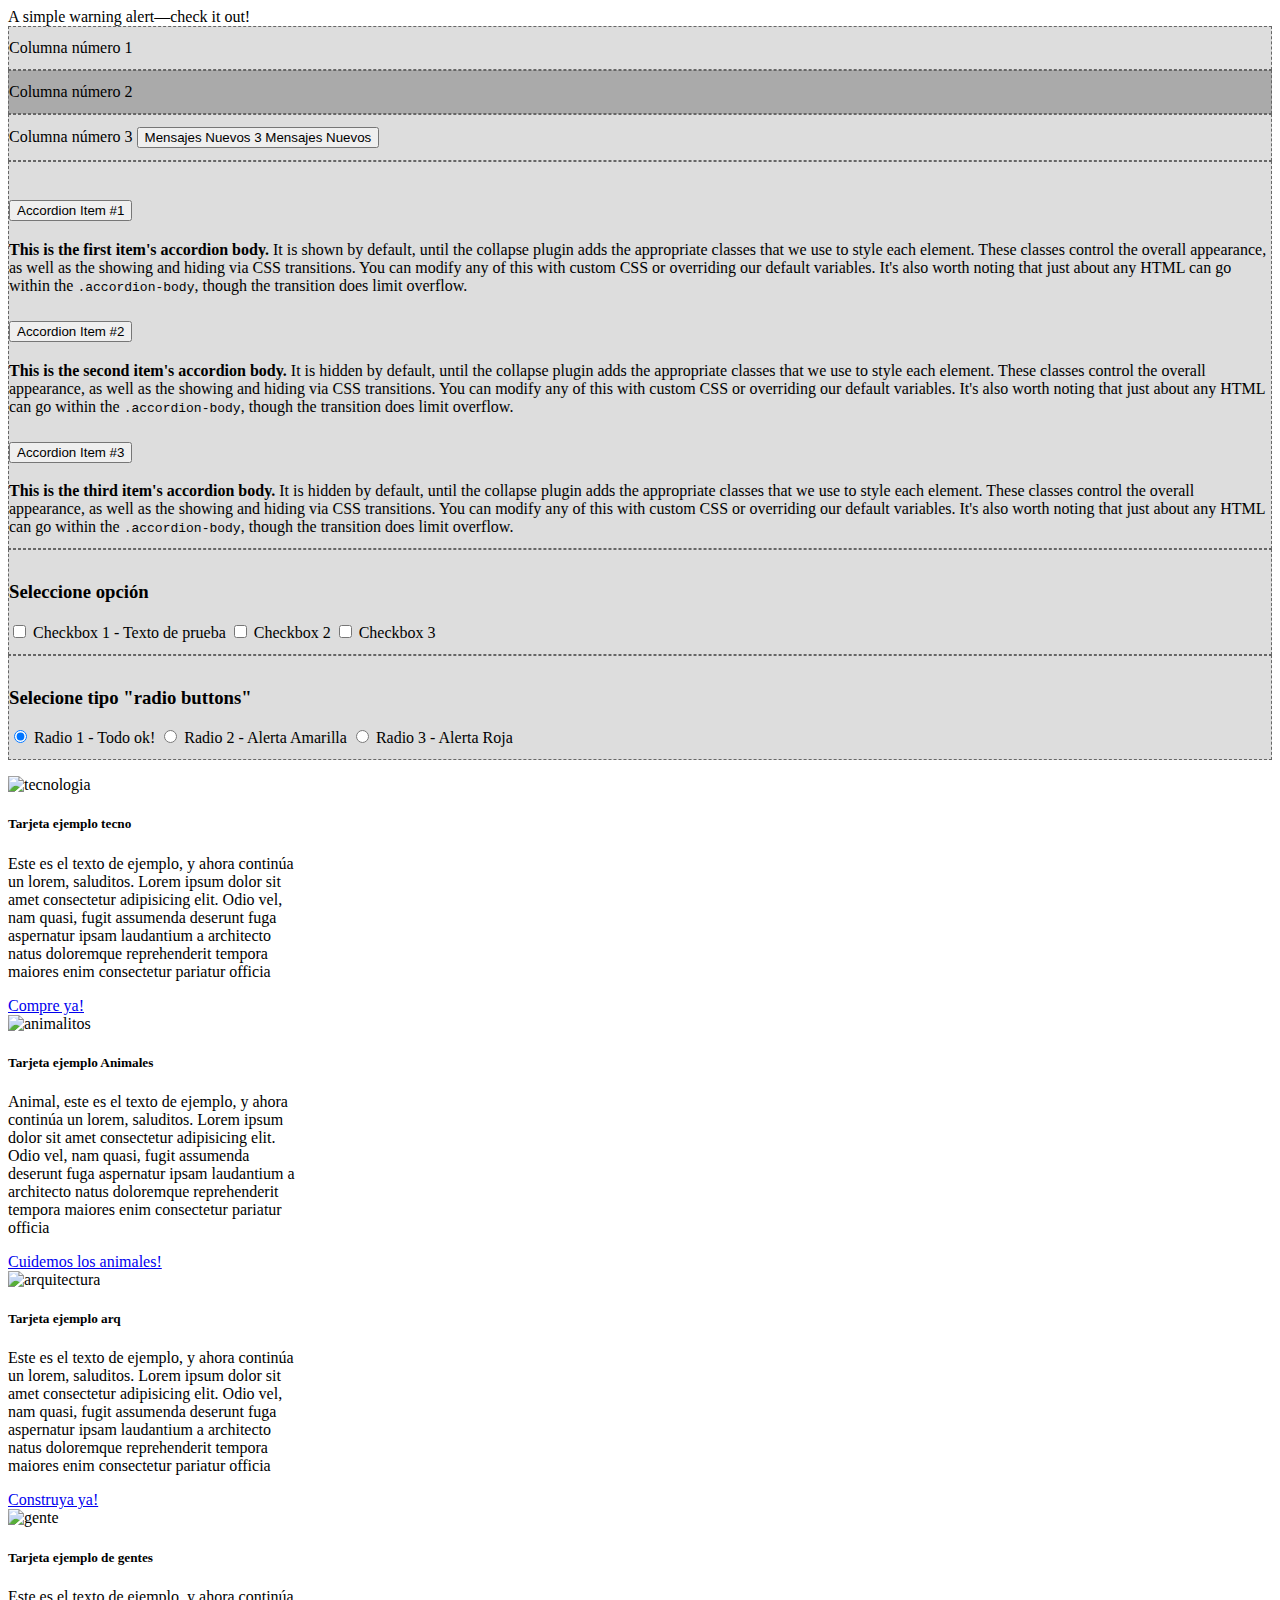
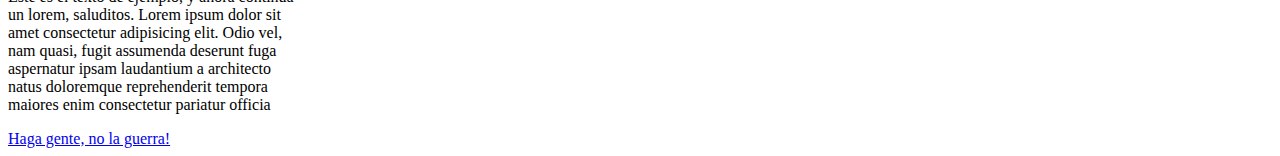
==== index.html @ 88693b5d "v1 y 2" ====
<!doctype html>
<html lang="en">

<head>
 <meta charset="utf-8">
 <meta name="viewport" content="width=device-width, initial-scale=1">
 <link href="https://cdn.jsdelivr.net/npm/bootstrap@5.2.3/dist/css/bootstrap.min.css" rel="stylesheet"
  integrity="sha384-rbsA2VBKQhggwzxH7pPCaAqO46MgnOM80zW1RWuH61DGLwZJEdK2Kadq2F9CUG65" crossorigin="anonymous">
 <title>Bootstrap demo</title>
 <style>
  .row>.col,
  .bd-example-row .row>[class^="col-"] {
   padding-top: .75rem;
   padding-bottom: .75rem;
   background-color: #ddd;
   border: 1px dashed #666;

  }
 </style>
</head>

<body>
 <!-- Alerts amarillo -->
 <div class="alert alert-warning" role="alert">
  A simple warning alert—check it out!
 </div>

 <div class="container">
  <!-- Filas y Columnas -->
  <div class="row">
   <div class="col">
    Columna número 1
   </div>
   <div class="col" style="background-color: #aaa">
    Columna número 2
   </div>
   <div class="col">
    Columna número 3
    <button type="button" class="btn btn-primary position-relative">
     Mensajes Nuevos
     <span class="position-absolute top-0 start-100 translate-middle badge rounded-pill bg-danger">
      3
      <span class="visually-hidden" style="">Mensajes Nuevos</span>
     </span>
    </button>
   </div>
  </div>

  <!-- <div class="row">
   <div class="col-4">
    <form>
     <div class="mb-3">
      <label for="exampleInputEmail1" class="form-label">Email address</label>
      <input type="email" class="form-control" id="exampleInputEmail1" aria-describedby="emailHelp">
      <div id="emailHelp" class="form-text">We'll never share your email with anyone else.</div>
     </div>
     <div class="mb-3">
      <label for="exampleInputPassword1" class="form-label">Password</label>
      <input type="password" class="form-control" id="exampleInputPassword1">
     </div>
     <div class="mb-3 form-check">
      <input type="checkbox" class="form-check-input" id="exampleCheck1">
      <label class="form-check-label" for="exampleCheck1">Check me out</label>
     </div>
     <button type="submit" class="btn btn-primary">Submit</button>
    </form>

    <div class="mb-3">
     <label for="exampleFormControlInput1" class="form-label">Email address</label>
     <input type="email" class="form-control" id="exampleFormControlInput1" placeholder="name@example.com">
    </div>
    <div class="mb-3">
     <label for="exampleFormControlTextarea1" class="form-label">Example textarea</label>
     <textarea class="form-control" id="exampleFormControlTextarea1" rows="3"></textarea>
    </div>

   </div>
  </div> -->


  <!-- Acordeon -->
  <div class="row">
   <div class="col">
    <div class="accordion" id="accordionExample">
     <div class="accordion-item">
      <h2 class="accordion-header" id="headingOne">
       <button class="accordion-button" type="button" data-bs-toggle="collapse" data-bs-target="#collapseOne"
        aria-expanded="true" aria-controls="collapseOne">
        Accordion Item #1
       </button>
      </h2>
      <div id="collapseOne" class="accordion-collapse collapse show" aria-labelledby="headingOne"
       data-bs-parent="#accordionExample">
       <div class="accordion-body">
        <strong>This is the first item's accordion body.</strong> It is shown by default, until the collapse plugin adds
        the
        appropriate classes that we use to style each element. These classes control the overall appearance, as well as
        the
        showing and hiding via CSS transitions. You can modify any of this with custom CSS or overriding our default
        variables. It's also worth noting that just about any HTML can go within the <code>.accordion-body</code>,
        though
        the transition does limit overflow.
       </div>
      </div>
     </div>
     <div class="accordion-item">
      <h2 class="accordion-header" id="headingTwo">
       <button class="accordion-button collapsed" type="button" data-bs-toggle="collapse" data-bs-target="#collapseTwo"
        aria-expanded="false" aria-controls="collapseTwo">
        Accordion Item #2
       </button>
      </h2>
      <div id="collapseTwo" class="accordion-collapse collapse" aria-labelledby="headingTwo"
       data-bs-parent="#accordionExample">
       <div class="accordion-body">
        <strong>This is the second item's accordion body.</strong> It is hidden by default, until the collapse plugin
        adds
        the appropriate classes that we use to style each element. These classes control the overall appearance, as well
        as
        the showing and hiding via CSS transitions. You can modify any of this with custom CSS or overriding our default
        variables. It's also worth noting that just about any HTML can go within the <code>.accordion-body</code>,
        though
        the transition does limit overflow.
       </div>
      </div>
     </div>
     <div class="accordion-item">
      <h2 class="accordion-header" id="headingThree">
       <button class="accordion-button collapsed" type="button" data-bs-toggle="collapse"
        data-bs-target="#collapseThree" aria-expanded="false" aria-controls="collapseThree">
        Accordion Item #3
       </button>
      </h2>
      <div id="collapseThree" class="accordion-collapse collapse" aria-labelledby="headingThree"
       data-bs-parent="#accordionExample">
       <div class="accordion-body">
        <strong>This is the third item's accordion body.</strong> It is hidden by default, until the collapse plugin
        adds
        the appropriate classes that we use to style each element. These classes control the overall appearance, as well
        as
        the showing and hiding via CSS transitions. You can modify any of this with custom CSS or overriding our default
        variables. It's also worth noting that just about any HTML can go within the <code>.accordion-body</code>,
        though
        the transition does limit overflow.
       </div>
      </div>
     </div>
    </div>
   </div>
  </div>

  <!-- Botones función tipo checkbox -->
  <div class="row">
   <div class="col">
    <h3>Seleccione opción</h3>
    <div class="btn-group" role="group" aria-label="Basic checkbox toggle button group">
     <input type="checkbox" class="btn-check" id="btncheck1" autocomplete="off">
     <label class="btn btn-outline-primary" for="btncheck1">Checkbox 1 - Texto de prueba</label>

     <input type="checkbox" class="btn-check" id="btncheck2" autocomplete="off">
     <label class="btn btn-outline-secondary" for="btncheck2">Checkbox 2</label>

     <input type="checkbox" class="btn-check" id="btncheck3" autocomplete="off">
     <label class="btn btn-outline-danger" for="btncheck3">Checkbox 3</label>
    </div>
   </div>
  </div>

  <!-- Botones función tipo radio -->
  <div class="row">
   <div class="col">
    <h3>Selecione tipo "radio buttons"</h3>
    <div class="btn-group" role="group" aria-label="Basic radio toggle button group">
     <input type="radio" class="btn-check" name="btnradio" id="btnradio1" autocomplete="off" checked>
     <label class="btn btn-outline-success" for="btnradio1">Radio 1 - Todo ok!</label>

     <input type="radio" class="btn-check" name="btnradio" id="btnradio2" autocomplete="off">
     <label class="btn btn-outline-warning" for="btnradio2">Radio 2 - Alerta Amarilla</label>

     <input type="radio" class="btn-check" name="btnradio" id="btnradio3" autocomplete="off">
     <label class="btn btn-outline-danger" for="btnradio3">Radio 3 - Alerta Roja</label>
    </div>
   </div>
  </div>

 </div>

 <!-- Tarjetas en grid de columnas responsives -->

 <div class="container-xl">
  <div class="row" style="margin-top: 1rem;">
   <div class="col-3">
    <div class="card" style="width: 18rem">
     <img src="https://placeimg.com/400/400/tech" class="card-img-top" alt="tecnologia">
     <div class="card-body">
      <h5 class="card-title">Tarjeta ejemplo tecno</h5>
      <p class="card-text">Este es el texto de ejemplo, y ahora continúa un lorem, saluditos. Lorem ipsum dolor sit amet
       consectetur adipisicing elit. Odio vel, nam quasi, fugit assumenda deserunt fuga aspernatur ipsam laudantium a
       architecto natus doloremque reprehenderit tempora maiores enim consectetur pariatur officia
      </p>
      <a href="#" class="btn btn-success">Compre ya!</a>
     </div>
    </div>
   </div>
   <div class="col-3">
    <div class="card" style="width: 18rem;">
     <img src="https://placeimg.com/400/400/animals" class="card-img-top" alt="animalitos">
     <div class="card-body">
      <h5 class="card-title">Tarjeta ejemplo Animales</h5>
      <p class="card-text">Animal, este es el texto de ejemplo, y ahora continúa un lorem, saluditos. Lorem ipsum dolor
       sit amet
       consectetur adipisicing elit. Odio vel, nam quasi, fugit assumenda deserunt fuga aspernatur ipsam laudantium a
       architecto natus doloremque reprehenderit tempora maiores enim consectetur pariatur officia
      </p>
      <a href="#" class="btn btn-success">Cuidemos los animales!</a>
     </div>
    </div>
   </div>
   <div class="col-3">
    <div class="card" style="width: 18rem;">
     <img src="https://placeimg.com/400/400/arch" class="card-img-top" alt="arquitectura">
     <div class="card-body">
      <h5 class="card-title">Tarjeta ejemplo arq</h5>
      <p class="card-text">Este es el texto de ejemplo, y ahora continúa un lorem, saluditos. Lorem ipsum dolor sit amet
       consectetur adipisicing elit. Odio vel, nam quasi, fugit assumenda deserunt fuga aspernatur ipsam laudantium a
       architecto natus doloremque reprehenderit tempora maiores enim consectetur pariatur officia
      </p>
      <a href="#" class="btn btn-success">Construya ya!</a>
     </div>
    </div>
   </div>
   <div class="col-3">
    <div class="card" style="width: 18rem;">
     <img src="https://placeimg.com/400/400/people" class="card-img-top" alt="gente">
     <div class="card-body">
      <h5 class="card-title">Tarjeta ejemplo de gentes</h5>
      <p class="card-text">Este es el texto de ejemplo, y ahora continúa un lorem, saluditos. Lorem ipsum dolor sit amet
       consectetur adipisicing elit. Odio vel, nam quasi, fugit assumenda deserunt fuga aspernatur ipsam laudantium a
       architecto natus doloremque reprehenderit tempora maiores enim consectetur pariatur officia
      </p>
      <a href="#" class="btn btn-success">Haga gente, no la guerra!</a>
     </div>
    </div>
   </div>
  </div>
 </div>





 <script src="https://cdn.jsdelivr.net/npm/bootstrap@5.2.3/dist/js/bootstrap.bundle.min.js"
  integrity="sha384-kenU1KFdBIe4zVF0s0G1M5b4hcpxyD9F7jL+jjXkk+Q2h455rYXK/7HAuoJl+0I4" crossorigin="anonymous"></script>
</body>

</html>
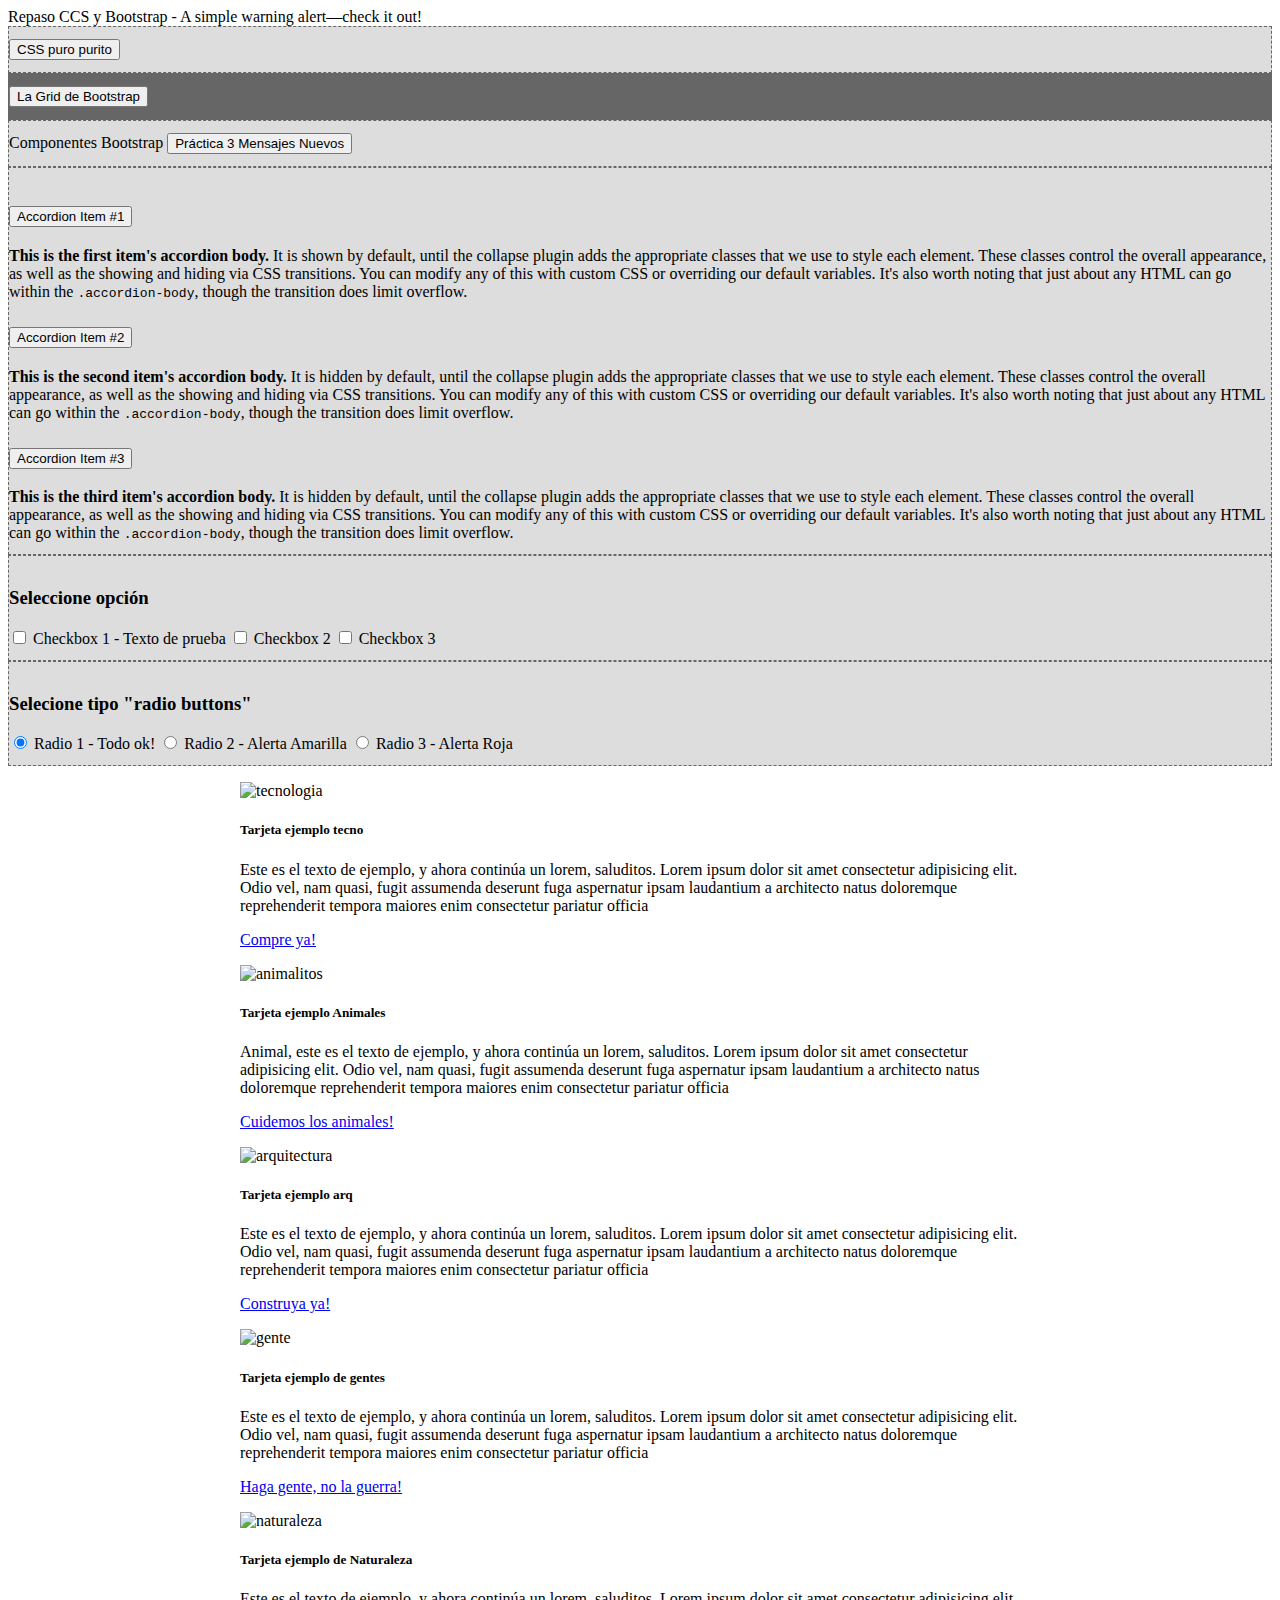
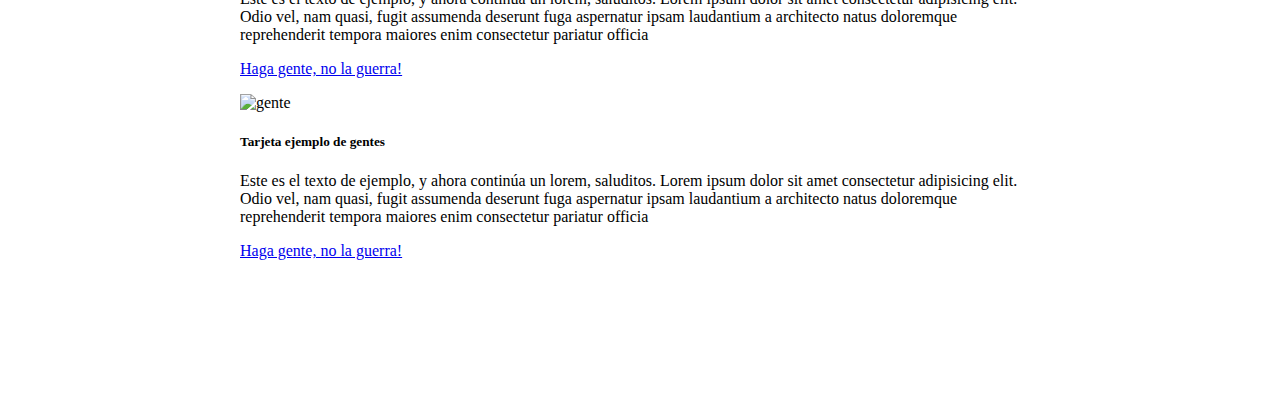
==== commit 57c35e09: "mas repaso" ====
--- a/index.html
+++ b/index.html
@@ -1,12 +1,13 @@
 <!doctype html>
-<html lang="en">
+<html lang="es">
 
 <head>
  <meta charset="utf-8">
  <meta name="viewport" content="width=device-width, initial-scale=1">
+ <!-- Bootstrap -->
  <link href="https://cdn.jsdelivr.net/npm/bootstrap@5.2.3/dist/css/bootstrap.min.css" rel="stylesheet"
   integrity="sha384-rbsA2VBKQhggwzxH7pPCaAqO46MgnOM80zW1RWuH61DGLwZJEdK2Kadq2F9CUG65" crossorigin="anonymous">
- <title>Bootstrap demo</title>
+ <title>Repaso CCS y Bootstrap</title>
  <style>
   .row>.col,
   .bd-example-row .row>[class^="col-"] {
@@ -14,7 +15,16 @@
    padding-bottom: .75rem;
    background-color: #ddd;
    border: 1px dashed #666;
-
+  }
+
+  .tarjeta-loca {
+   display: flex;
+   justify-content: center;
+  }
+
+  .card {
+   max-width: 50rem;
+   margin-top: 1rem;
   }
  </style>
 </head>
@@ -22,27 +32,30 @@
 <body>
  <!-- Alerts amarillo -->
  <div class="alert alert-warning" role="alert">
-  A simple warning alert—check it out!
+  Repaso CCS y Bootstrap - A simple warning alert—check it out!
  </div>
 
+ <!-- Barra navegacion 3 columnas -->
  <div class="container">
   <!-- Filas y Columnas -->
   <div class="row">
-   <div class="col">
-    Columna número 1
-   </div>
-   <div class="col" style="background-color: #aaa">
-    Columna número 2
-   </div>
-   <div class="col">
-    Columna número 3
-    <button type="button" class="btn btn-primary position-relative">
-     Mensajes Nuevos
-     <span class="position-absolute top-0 start-100 translate-middle badge rounded-pill bg-danger">
-      3
-      <span class="visually-hidden" style="">Mensajes Nuevos</span>
-     </span>
-    </button>
+   <div class="col"><a href="./practica-css-puro.html"><button class="btn btn-outline-success ">CSS puro
+      purito</button></a>
+   </div>
+   <div class="col" style="background-color: #666">
+    <a href="./bootstrap.html"><button class="btn btn-outline-light ">La Grid de Bootstrap</button></a>
+   </div>
+   <div class="col">
+    Componentes Bootstrap
+    <a href="./componentes.html">
+     <button type="button" class="btn btn-primary position-relative">
+      Práctica
+      <span class="position-absolute top-0 start-100 translate-middle badge rounded-pill bg-danger">
+       3
+       <span class="visually-hidden">Mensajes Nuevos</span>
+      </span>
+     </button>
+    </a>
    </div>
   </div>
 
@@ -155,13 +168,13 @@
     <h3>Seleccione opción</h3>
     <div class="btn-group" role="group" aria-label="Basic checkbox toggle button group">
      <input type="checkbox" class="btn-check" id="btncheck1" autocomplete="off">
-     <label class="btn btn-outline-primary" for="btncheck1">Checkbox 1 - Texto de prueba</label>
+     <label class="btn btn-outline-secondary" for="btncheck1">Checkbox 1 - Texto de prueba</label>
 
      <input type="checkbox" class="btn-check" id="btncheck2" autocomplete="off">
      <label class="btn btn-outline-secondary" for="btncheck2">Checkbox 2</label>
 
      <input type="checkbox" class="btn-check" id="btncheck3" autocomplete="off">
-     <label class="btn btn-outline-danger" for="btncheck3">Checkbox 3</label>
+     <label class="btn btn-outline-secondary" for="btncheck3">Checkbox 3</label>
     </div>
    </div>
   </div>
@@ -183,14 +196,14 @@
    </div>
   </div>
 
- </div>
+ </div> <!-- Cierre del "container" -->
 
  <!-- Tarjetas en grid de columnas responsives -->
 
- <div class="container-xl">
-  <div class="row" style="margin-top: 1rem;">
-   <div class="col-3">
-    <div class="card" style="width: 18rem">
+ <div class="container">
+  <div class="row">
+   <div class="col-md-6 col-lg-4 col-xl-3 col-xxl-2 tarjeta-loca">
+    <div class="card">
      <img src="https://placeimg.com/400/400/tech" class="card-img-top" alt="tecnologia">
      <div class="card-body">
       <h5 class="card-title">Tarjeta ejemplo tecno</h5>
@@ -202,8 +215,8 @@
      </div>
     </div>
    </div>
-   <div class="col-3">
-    <div class="card" style="width: 18rem;">
+   <div class="col-md-6 col-lg-4 col-xl-3 col-xxl-2 tarjeta-loca">
+    <div class="card">
      <img src="https://placeimg.com/400/400/animals" class="card-img-top" alt="animalitos">
      <div class="card-body">
       <h5 class="card-title">Tarjeta ejemplo Animales</h5>
@@ -216,8 +229,8 @@
      </div>
     </div>
    </div>
-   <div class="col-3">
-    <div class="card" style="width: 18rem;">
+   <div class="col-md-6 col-lg-4 col-xl-3 col-xxl-2 tarjeta-loca">
+    <div class="card">
      <img src="https://placeimg.com/400/400/arch" class="card-img-top" alt="arquitectura">
      <div class="card-body">
       <h5 class="card-title">Tarjeta ejemplo arq</h5>
@@ -229,8 +242,8 @@
      </div>
     </div>
    </div>
-   <div class="col-3">
-    <div class="card" style="width: 18rem;">
+   <div class="col-md-6 col-lg-4 col-xl-3 col-xxl-2 tarjeta-loca">
+    <div class="card">
      <img src="https://placeimg.com/400/400/people" class="card-img-top" alt="gente">
      <div class="card-body">
       <h5 class="card-title">Tarjeta ejemplo de gentes</h5>
@@ -242,10 +255,40 @@
      </div>
     </div>
    </div>
-  </div>
- </div>
-
-
+   <div class="col-md-6 col-lg-4 col-xl-3 col-xxl-2 tarjeta-loca">
+    <div class="card">
+     <img src="https://placeimg.com/400/400/nature" class="card-img-top" alt="naturaleza">
+     <div class="card-body">
+      <h5 class="card-title">Tarjeta ejemplo de Naturaleza</h5>
+      <p class="card-text">Este es el texto de ejemplo, y ahora continúa un lorem, saluditos. Lorem ipsum dolor sit
+       amet
+       consectetur adipisicing elit. Odio vel, nam quasi, fugit assumenda deserunt fuga aspernatur ipsam laudantium a
+       architecto natus doloremque reprehenderit tempora maiores enim consectetur pariatur officia
+      </p>
+      <a href="#" class="btn btn-success">Haga gente, no la guerra!</a>
+     </div>
+    </div>
+   </div>
+   <div class="col-md-6 col-lg-4 col-xl-3 col-xxl-2 tarjeta-loca">
+    <div class="card">
+     <img src="https://placeimg.com/400/400/people" class="card-img-top" alt="gente">
+     <div class="card-body">
+      <h5 class="card-title">Tarjeta ejemplo de gentes</h5>
+      <p class="card-text">Este es el texto de ejemplo, y ahora continúa un lorem, saluditos. Lorem ipsum dolor sit
+       amet
+       consectetur adipisicing elit. Odio vel, nam quasi, fugit assumenda deserunt fuga aspernatur ipsam laudantium a
+       architecto natus doloremque reprehenderit tempora maiores enim consectetur pariatur officia
+      </p>
+      <a href="#" class="btn btn-success">Haga gente, no la guerra!</a>
+     </div>
+    </div>
+
+
+
+   </div>
+  </div>
+ </div> <!-- Cierrre del "container" -->
+ <br><br><br><br><br><br><br>
 
 
 
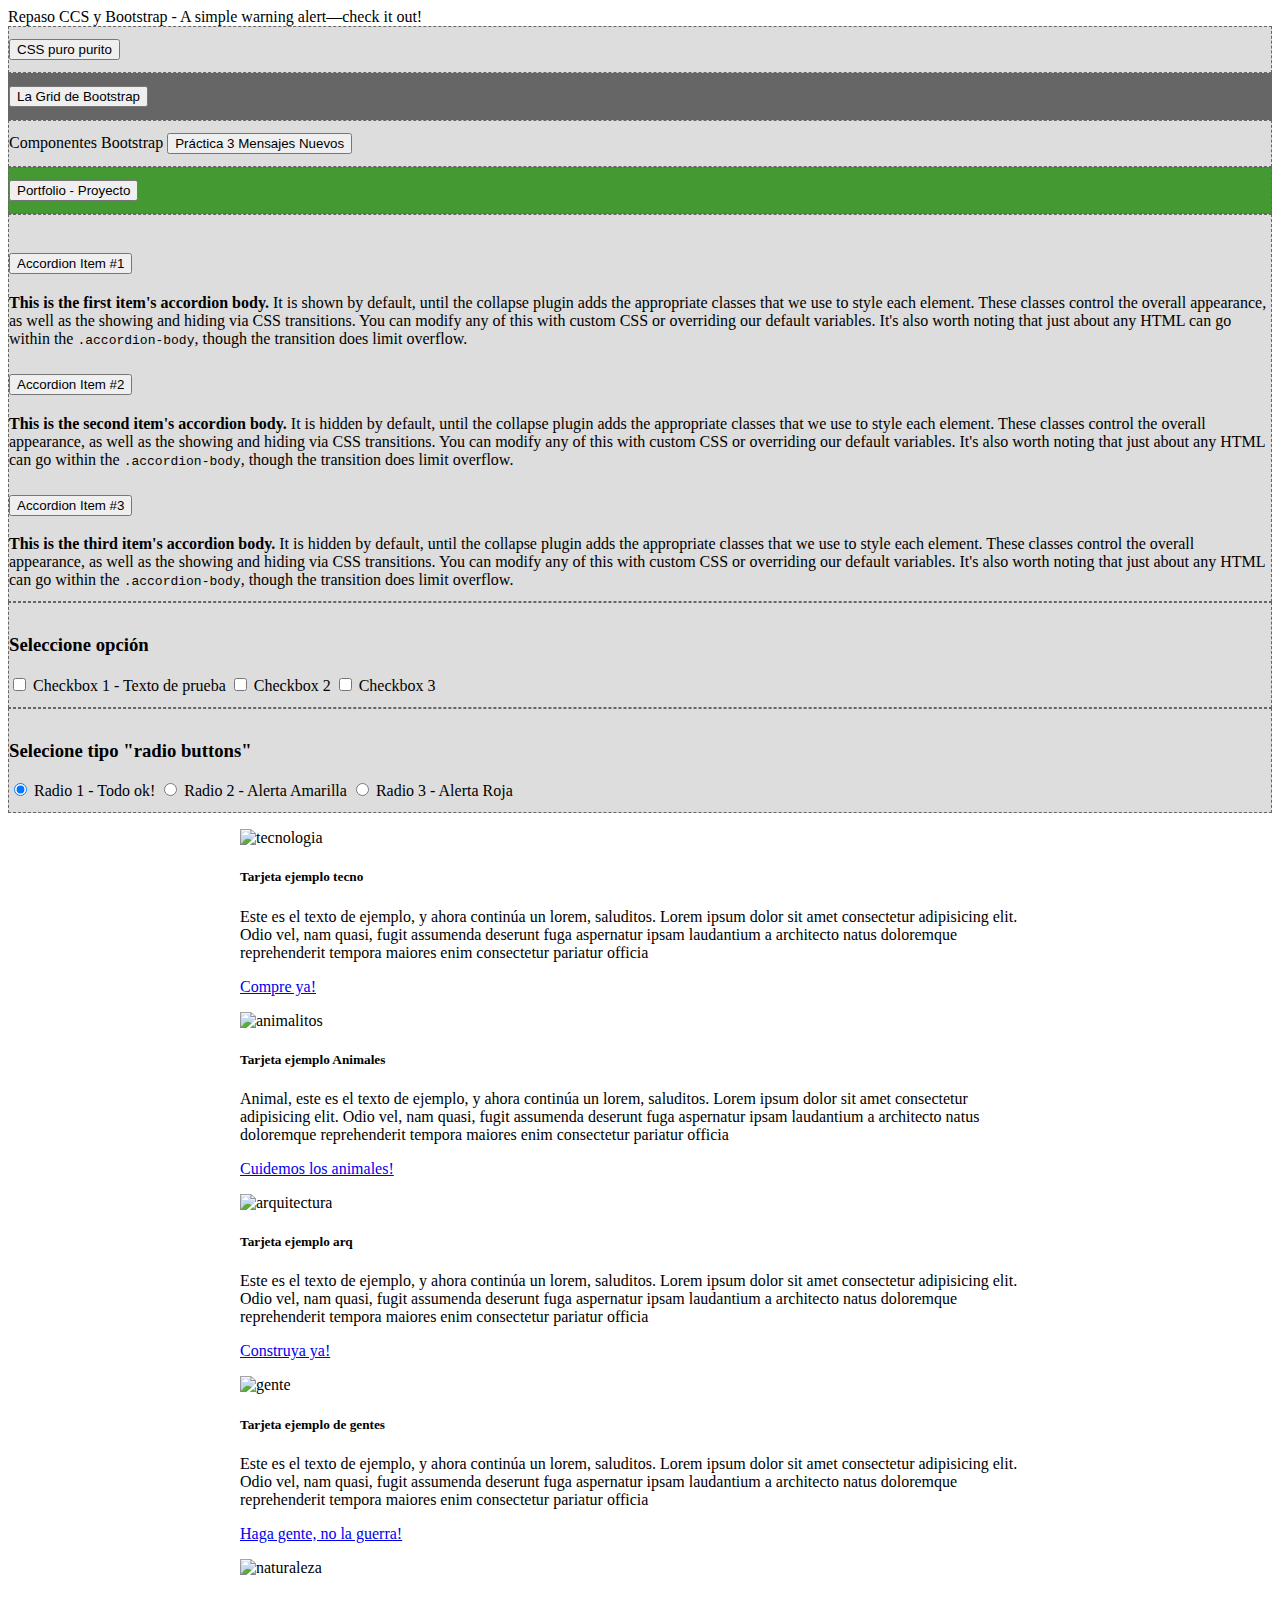
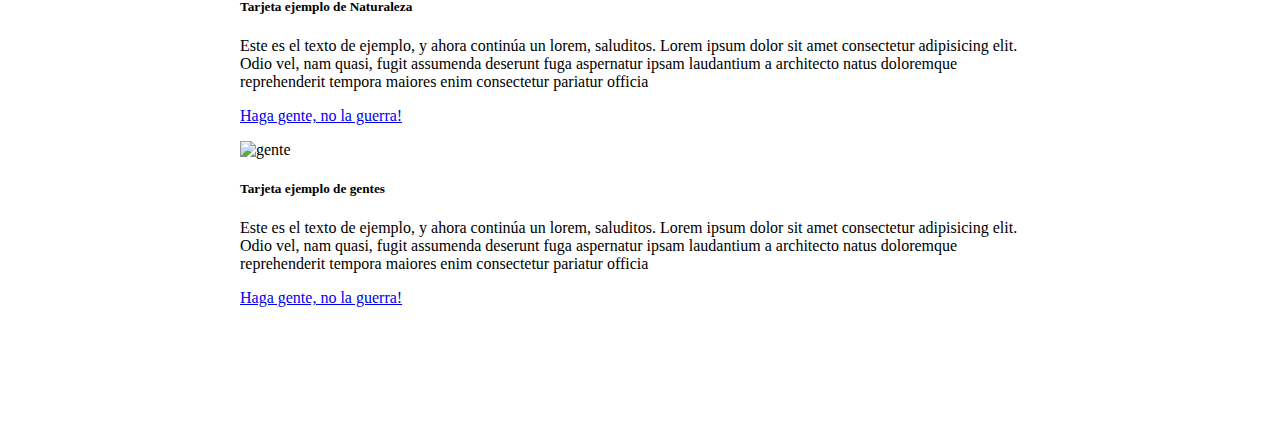
==== commit 1600b33f: "porfolio wip 1" ====
--- a/index.html
+++ b/index.html
@@ -35,7 +35,7 @@
   Repaso CCS y Bootstrap - A simple warning alert—check it out!
  </div>
 
- <!-- Barra navegacion 3 columnas -->
+ <!-- Barra navegacion 4 columnas -->
  <div class="container">
   <!-- Filas y Columnas -->
   <div class="row">
@@ -56,6 +56,9 @@
       </span>
      </button>
     </a>
+   </div>
+   <div class="col" style="background-color: #493">
+    <a href="./portfolio.html"><button class="btn btn-outline-light ">Portfolio - Proyecto</button></a>
    </div>
   </div>
 
